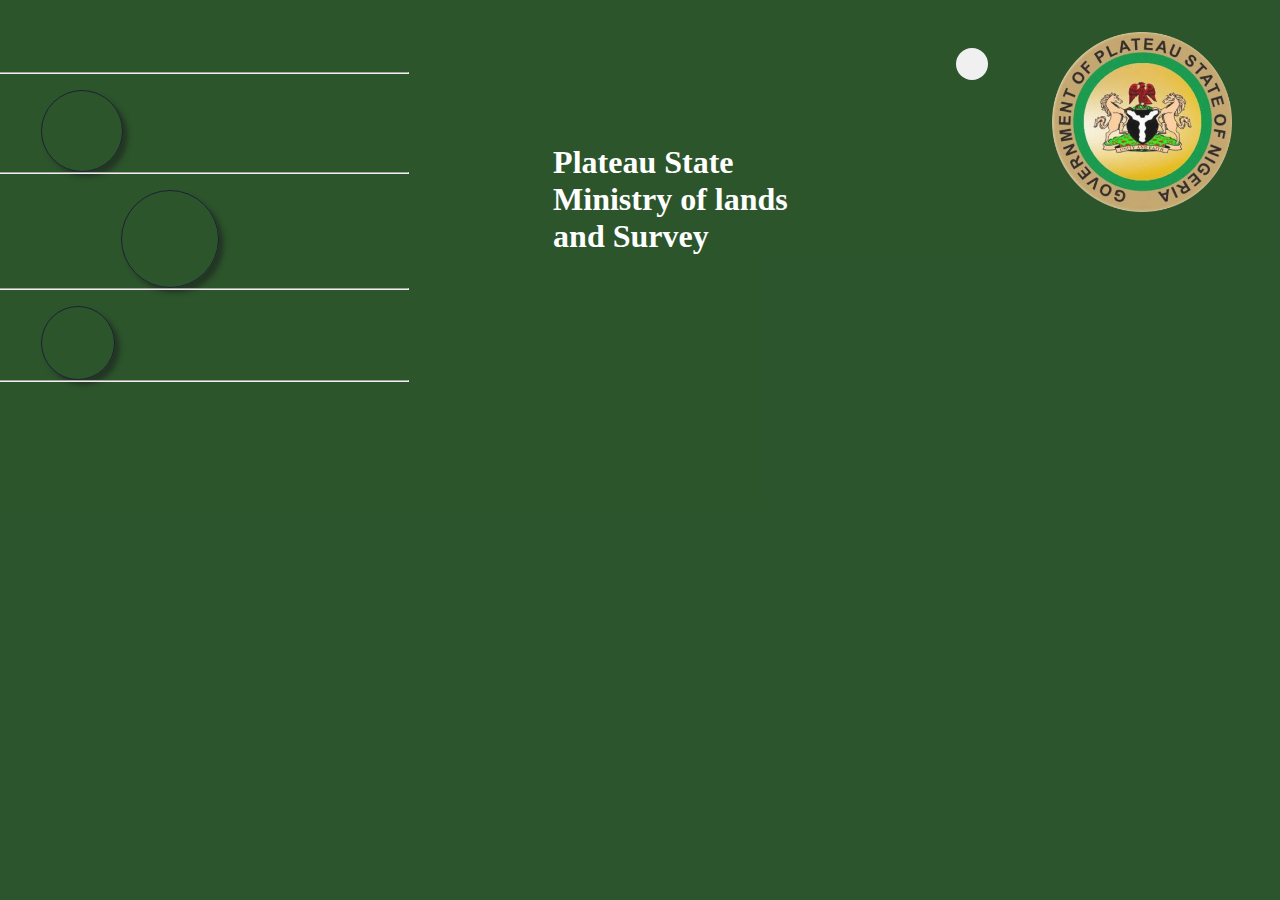
==== index.html @ fcd0b091 "modified after class" ====
<!DOCTYPE html>
<html lang="en">
<head>
    <meta charset="UTF-8">
    <meta name="viewport" content="width=device-width, initial-scale=1.0">
    <title>NavBar</title>
    <link rel="stylesheet" href="./style.css">
    <link rel="stylesheet" href="https://cdnjs.cloudflare.com/ajax/libs/font-awesome/6.5.1/css/all.min.css" integrity="sha512-DTOQO9RWCH3ppGqcWaEA1BIZOC6xxalwEsw9c2QQeAIftl+Vegovlnee1c9QX4TctnWMn13TZye+giMm8e2LwA==" crossorigin="anonymous" referrerpolicy="no-referrer" />
    
</head>
<!-- <body> -->
    <div class="navbar_container">
        
        <div class="cntrl">
            <hr>
            <div class="home" id="hm"> <i class="fa-solid fa-house"></i><h1></h1> </div>
            <hr>

            <div class="about" id="abt"> <i class="fa-solid fa-address-card"></i></div>
            <hr>
    
            <div class="contact" id="cnt"> <i class="fa-solid fa-address-book"></i></div>
            <hr>
        </div>
        
        <div class="headtxt">
            <h1 class="ministry"> Plateau State <br> Ministry of lands and Survey </h1>
        </div>
       
        <div class="dropdown">
            <button class="dropbtn"><i class="fa-solid fa-bars"></i></button>
            <div class="dropdown-content">
              <a href="#">Lands</a>
              <a href="#">Town Planning</a>
              <a href="#">Survey</a>
            </div>
        </div>

        <img class="Statelogo" src="./image/PLS.png" alt="State">

    </div>
   

</body>
</html>
---- style.css ----
*{
  padding: 0;
  margin: 0;
  /* font-family: 'Exo 2', sans-serif; */
  /* font-family: 'Nunito', sans-serif; */
  font-family: 'Shadows Into Light', cursive;
}

/* colors */
:root{
  --navyBlue:rgba(4, 4, 32, 0.943);
  --blue:rgba(74, 74, 255, 0.829);
  --white: white;
  --box-shadow: 5px 5px 5px 0px rgba(0,0,0,0.5);
}

/* navigation bar container it is every thing on the landing page */
.navbar_container{
  box-sizing: border-box;
  display: flex;
  justify-content: center;
  background-color:rgb(22, 67, 22);
  background-size: 100vh;
  height: 100vh;
  opacity: 90%;
}

.cntrl{
  margin: 4.5rem 0 0 -7px;
  width: 50%;
}

.home{
  padding: 2rem 2rem 2rem 2rem;
  border: 1px solid var(--navyBlue) ;
  align-items: center;
  width:1rem;
  height:1rem;
  margin: 1rem 0 0 3rem;
  border-radius: 50%;
  box-shadow: var(--box-shadow);
}

.home i{
  margin: 0 0 0 -4.5px;
  color: var(--white);
}

.about{
  padding: 2rem 2rem 2rem 2rem;
  border: 1px solid var(--navyBlue) ;
  align-items: center;
  width:2rem;
  height:2rem;
  margin: 1rem 0 0 8rem;
  border-radius: 50%;
  box-shadow: var(--box-shadow);
}

.about i{
  margin: 0 0 0 4.5px;
  color: var(--white);
}

.contact{
  padding: 2rem 2rem 2rem 2rem;
  border: 1px solid var(--navyBlue) ;
  align-items: center;
  width:0.5rem;
  height:0.5rem;
  margin: 1rem 0 0 3rem;
  border-radius: 50%;
  box-shadow: var(--box-shadow);
}

.contact i{
  margin: 0 0 3rem -4.5px;
  color: var(--white);
}
.contact:hover{
  background-color: rgb(63, 255, 111);
  transform: translateY(2px);
}

.headtxt{
  margin: 9rem;
  color: white;

}
.Statelogo{
  width: 20%;
  height: 20%;
  margin: 2rem 3rem -4rem 0;
}
 img{
  size: 50%;
 }

/* Dropdown Button */
.dropbtn {

    /* background-color: #4CAF50; */
  /* color: white; */
  float: right;
  padding: 16px;
  margin: 3rem 4rem 0 0;
  font-size: 16px;
  border: none;
  cursor: pointer;
  border-radius: 20px;

}

/* Dropdown button on hover & focus */
.dropbtn:hover, .dropbtn:focus {
  background-color: #3e8e41;
}

/* The container <div> - needed to position the dropdown content */
.dropdown {
  position: relative;
  display: inline-block;
}

/* Dropdown Content (Hidden by Default) */
.dropdown-content {
  display: none;
  position: absolute;
  background-color: #f9f9f9;
  min-width: 160px;
  box-shadow: 0px 8px 16px 0px rgba(0,0,0,0.2);
  z-index: 1;
}

/* Links inside the dropdown */
.dropdown-content a {
  color: black;
  padding: 12px 16px;
  text-decoration: none;
  display: block;
}

/* Change color of dropdown links on hover */
.dropdown-content a:hover {
  background-color: #f1f1f1;
}

/* Show the dropdown menu on hover */
.dropdown:hover .dropdown-content {
  display: block;
}

/* Change the background color of the dropdown button when the dropdown content is shown */
.dropdown:hover .dropbtn {
  background-color: #3e8e41;
}
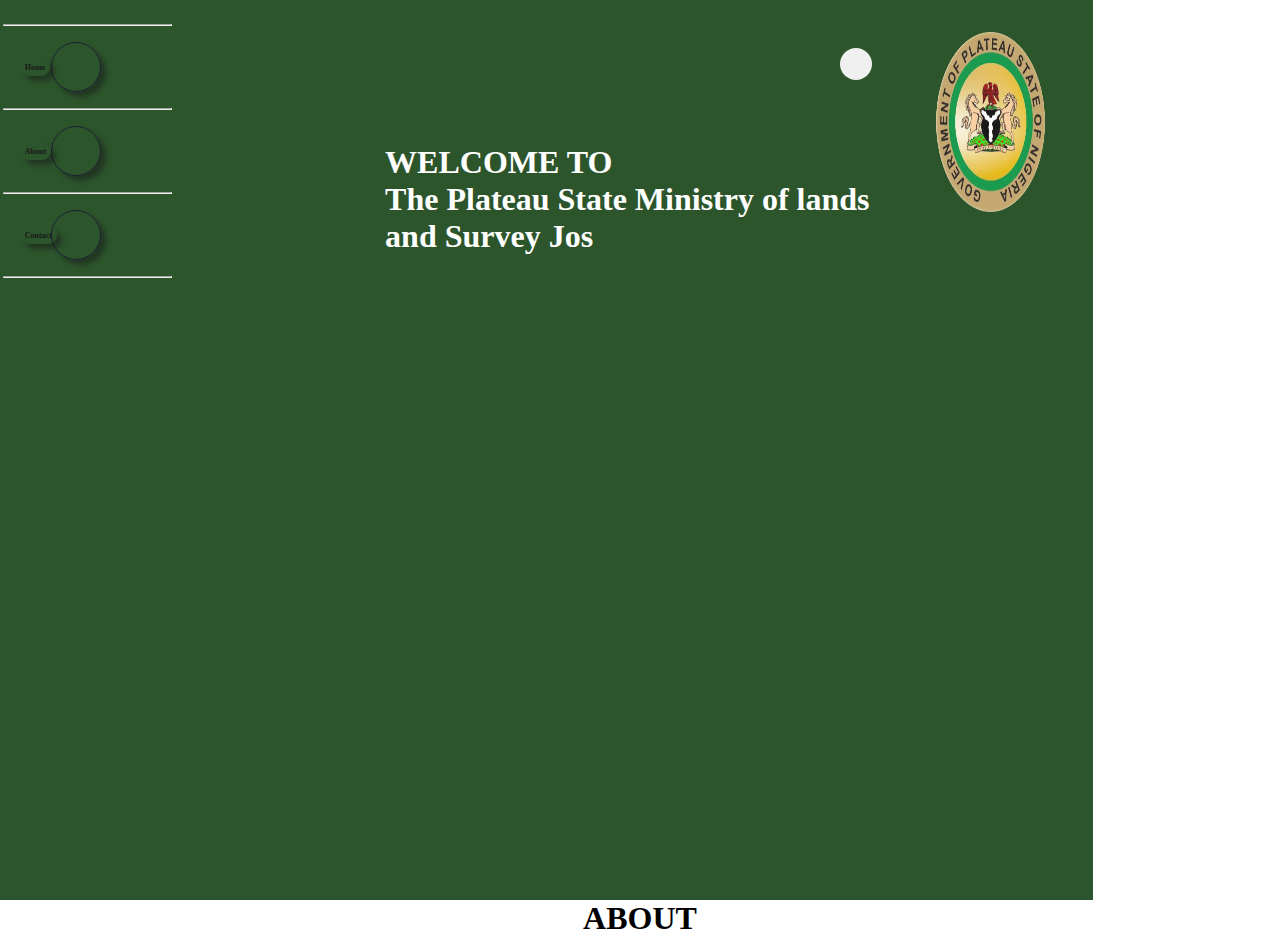
==== commit 38812e0e: "modified during class" ====
--- a/index.html
+++ b/index.html
@@ -8,38 +8,57 @@
     <link rel="stylesheet" href="https://cdnjs.cloudflare.com/ajax/libs/font-awesome/6.5.1/css/all.min.css" integrity="sha512-DTOQO9RWCH3ppGqcWaEA1BIZOC6xxalwEsw9c2QQeAIftl+Vegovlnee1c9QX4TctnWMn13TZye+giMm8e2LwA==" crossorigin="anonymous" referrerpolicy="no-referrer" />
     
 </head>
-<!-- <body> -->
+<body>
     <div class="navbar_container">
         
         <div class="cntrl">
-            <hr>
-            <div class="home" id="hm"> <i class="fa-solid fa-house"></i><h1></h1> </div>
-            <hr>
+            <hr>  <!-- horizontal line -->
+            <a href="#" class="home">
+                <i class="fa-solid fa-house"></i><br>
+                <h1 class="hnav"> Home </h1>
+            </a>
+            <hr> <!-- horizontal line -->
+            
 
-            <div class="about" id="abt"> <i class="fa-solid fa-address-card"></i></div>
-            <hr>
+            <a href="#" class="about">
+                <i class="fa-solid fa-address-card"></i>
+                <h1 class="hnav">About</h1>
+            </a>
+            <hr>  <!-- horizontal line -->
     
-            <div class="contact" id="cnt"> <i class="fa-solid fa-address-book"></i></div>
-            <hr>
+            <a href="#" class="contact" >
+                <i class="fa-solid fa-address-book"></i>
+                <h1 class="hnav">Contact</h1>
+            </a>
+            <hr>  <!-- horizontal line -->
+        
         </div>
         
         <div class="headtxt">
-            <h1 class="ministry"> Plateau State <br> Ministry of lands and Survey </h1>
+            <h1 class="ministry">WELCOME TO <br> The Plateau State Ministry of lands and Survey Jos </h1>
         </div>
        
         <div class="dropdown">
             <button class="dropbtn"><i class="fa-solid fa-bars"></i></button>
             <div class="dropdown-content">
+              <a href="#">Administrative</a>
               <a href="#">Lands</a>
+              <a href="#">Site and services</a>
               <a href="#">Town Planning</a>
               <a href="#">Survey</a>
+              <a href="#">Records</a>
             </div>
         </div>
 
         <img class="Statelogo" src="./image/PLS.png" alt="State">
 
     </div>
+    <div class="aboutUs">
+        <h1 class="abt_tittle" id="abt">ABOUT</h1>
+    </div>
+    <div class="about_body">
+        
+    </div>
    
-
 </body>
 </html>--- a/style.css
+++ b/style.css
@@ -6,109 +6,119 @@
   font-family: 'Shadows Into Light', cursive;
 }
 
+a{
+  text-decoration: none;
+  color: inherit;
+  font-family: inherit;
+}
+a :hover{
+  color: var(--white);
+  font-size: 1rem;
+}
+.cntrl a i{
+  color:var(--goldenrod);
+}
+
+.cntrl hr{
+  width: 50%;
+}
+
 /* colors */
 :root{
   --navyBlue:rgba(4, 4, 32, 0.943);
   --blue:rgba(74, 74, 255, 0.829);
   --white: white;
   --box-shadow: 5px 5px 5px 0px rgba(0,0,0,0.5);
+  --green:rgb(22, 67, 22);
+  --goldenrod: goldenrod;
 }
 
 /* navigation bar container it is every thing on the landing page */
 .navbar_container{
   box-sizing: border-box;
-  display: flex;
+  display: inline-flex;
   justify-content: center;
-  background-color:rgb(22, 67, 22);
+  background-color:var(--green);
   background-size: 100vh;
   height: 100vh;
   opacity: 90%;
 }
 
 .cntrl{
-  margin: 4.5rem 0 0 -7px;
-  width: 50%;
+  margin: 1.5rem 0 0 3px;
+  width: 40%;
 }
 
+
 .home{
-  padding: 2rem 2rem 2rem 2rem;
+  display: flex;
+  padding: 1rem 1rem;
   border: 1px solid var(--navyBlue) ;
   align-items: center;
   width:1rem;
   height:1rem;
-  margin: 1rem 0 0 3rem;
+  margin: 1rem 0 1rem 3rem;
   border-radius: 50%;
   box-shadow: var(--box-shadow);
 }
 
-.home i{
-  margin: 0 0 0 -4.5px;
-  color: var(--white);
-}
 
 .about{
-  padding: 2rem 2rem 2rem 2rem;
+  display: flex;
+  padding: 1rem 1rem;
   border: 1px solid var(--navyBlue) ;
   align-items: center;
-  width:2rem;
-  height:2rem;
-  margin: 1rem 0 0 8rem;
+  width:1rem;
+  height:1rem;
+  margin: 1rem 0 1rem 3rem;
+  border-radius: 50%;
+  box-shadow: var(--box-shadow);
+}
+ 
+
+.contact{
+  display: flex;
+  padding: 1rem 1rem;
+  border: 1px solid var(--navyBlue) ;
+  align-items: center;
+  width:1rem;
+  height:1rem;
+  margin: 1rem 0 1rem 3rem;
   border-radius: 50%;
   box-shadow: var(--box-shadow);
 }
 
-.about i{
-  margin: 0 0 0 4.5px;
-  color: var(--white);
+.hnav{
+  box-shadow: var(--box-shadow);
+  border-radius: 20px;
+  padding: 0.3rem;
+  margin: 0 0 0 -3rem;
+  font-size: 50%;
 }
 
-.contact{
-  padding: 2rem 2rem 2rem 2rem;
-  border: 1px solid var(--navyBlue) ;
-  align-items: center;
-  width:0.5rem;
-  height:0.5rem;
-  margin: 1rem 0 0 3rem;
-  border-radius: 50%;
-  box-shadow: var(--box-shadow);
-}
-
-.contact i{
-  margin: 0 0 3rem -4.5px;
-  color: var(--white);
-}
-.contact:hover{
-  background-color: rgb(63, 255, 111);
-  transform: translateY(2px);
-}
 
 .headtxt{
-  margin: 9rem;
+  margin: 9rem 0 0 3rem;
   color: white;
+  flex-grow:3rem;
 
 }
 .Statelogo{
-  width: 20%;
+  width: 10%;
   height: 20%;
   margin: 2rem 3rem -4rem 0;
+  position: relative;
 }
- img{
-  size: 50%;
- }
 
 /* Dropdown Button */
 .dropbtn {
-
-    /* background-color: #4CAF50; */
-  /* color: white; */
   float: right;
   padding: 16px;
-  margin: 3rem 4rem 0 0;
+  margin: 3rem 4rem 0 -5rem;
   font-size: 16px;
   border: none;
   cursor: pointer;
   border-radius: 20px;
-
 }
 
 /* Dropdown button on hover & focus */
@@ -153,4 +163,25 @@
 /* Change the background color of the dropdown button when the dropdown content is shown */
 .dropdown:hover .dropbtn {
   background-color: #3e8e41;
-}+}
+
+
+/* collaboration */
+
+.aboutUs{
+  display: flex;
+  /* flex-direction: row; */
+  box-sizing: border-box;
+  justify-content: center;
+}
+.abt_tittle{
+/* align-self: center; */
+  justify-self: center;
+
+}
+/* about body styling */
+.about_body{
+  display: flex;
+  height: fit-content;
+  align-items: stretch;
+}
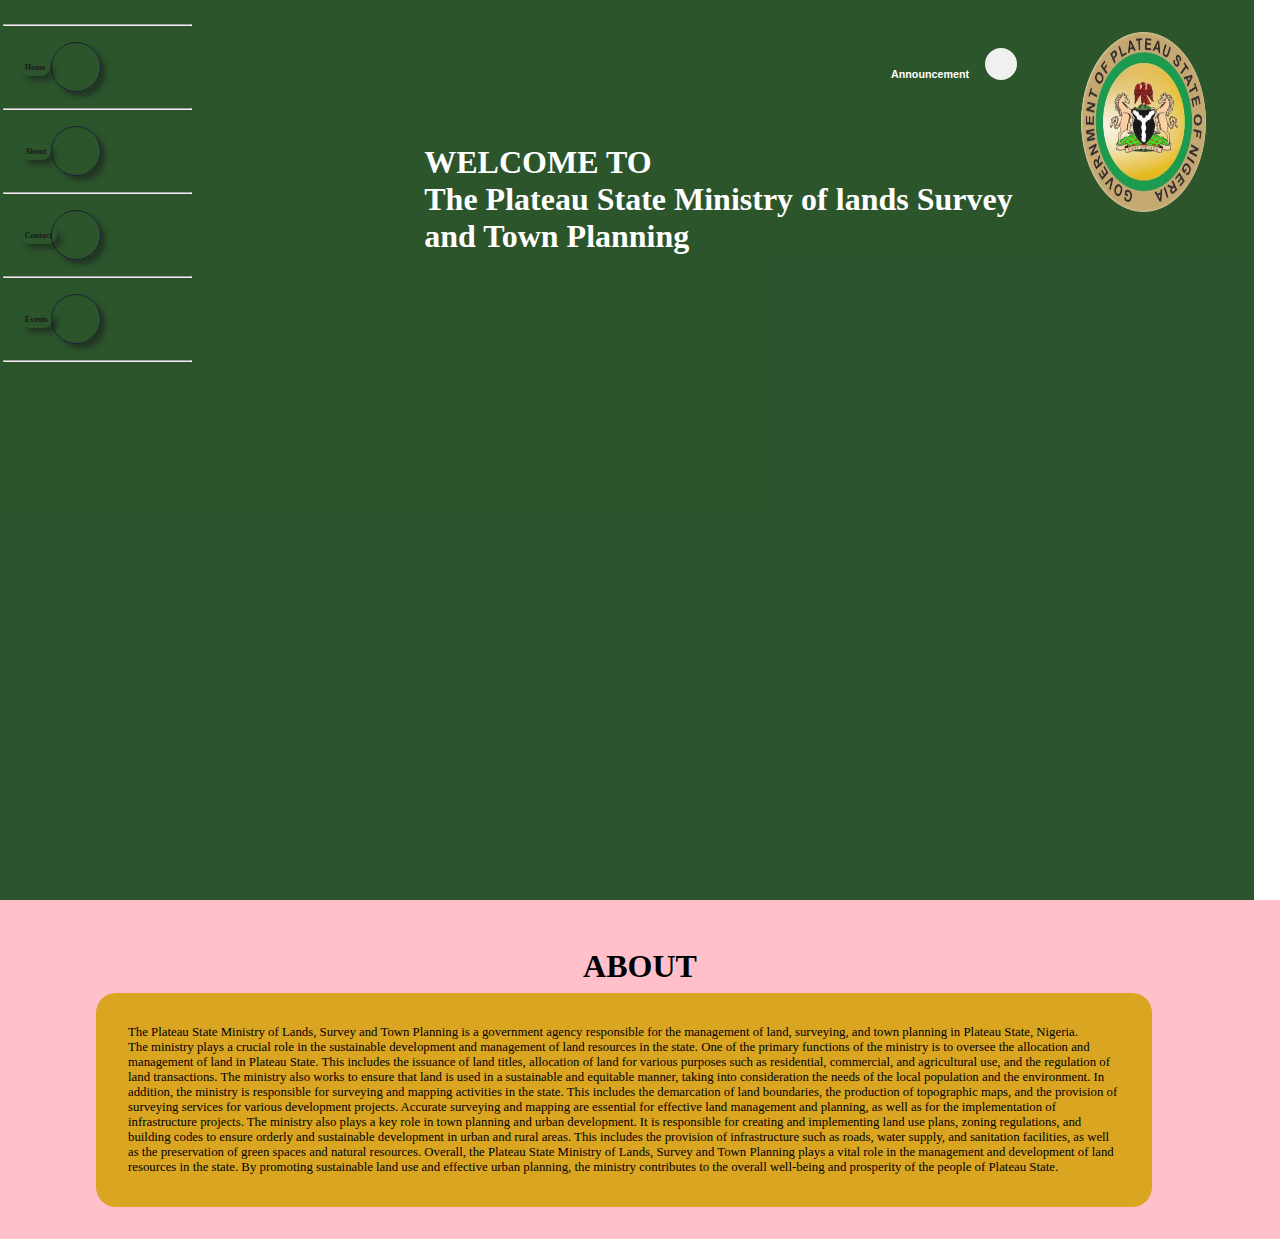
==== commit 8c4d7b87: "adding javaScript and some other styles" ====
--- a/index.html
+++ b/index.html
@@ -20,22 +20,36 @@
             <hr> <!-- horizontal line -->
             
 
-            <a href="#" class="about">
+            <a href="#abt" class="about">
                 <i class="fa-solid fa-address-card"></i>
                 <h1 class="hnav">About</h1>
             </a>
             <hr>  <!-- horizontal line -->
     
-            <a href="#" class="contact" >
+            <div class="contact" >
                 <i class="fa-solid fa-address-book"></i>
                 <h1 class="hnav">Contact</h1>
+                <div class="dropdown-content">
+                    <a href="tel:"> <i class="fa-solid fa-phone"></i> Phone</a>
+                    <a href="https://web.facebook.com/PlminOfLands"> <i class="fa-brands fa-facebook"></i> facebook</a>
+                    <a href="#"> <i class="fa-brands fa-instagram"></i>Instagram</a>
+                    <a href="#"> <i class="fa-brands fa-linkedin"> </i>LinkedIn</a>
+                    <a href="#"> <i class="fa-solid fa-envelope"></i> Email</a>
+                    <a href="#"> <i class="fa-brands fa-whatsapp"></i>Whatsapp</a>
+                </div>  
+            </div>
+            <hr>  <!-- horizontal line -->
+
+            <a href="#abt" class="event">
+                <i class="fa-regular fa-calendar"></i>
+                <h1 class="hnav">Events</h1>
             </a>
-            <hr>  <!-- horizontal line -->
-        
+            <hr> <!-- horizontal line -->
         </div>
         
         <div class="headtxt">
-            <h1 class="ministry">WELCOME TO <br> The Plateau State Ministry of lands and Survey Jos </h1>
+            <h6 class="announcement"> <span> <i class="fa-solid fa-bullhorn"></i></span></i><br> Announcement</h6>
+            <h1 class="ministry">WELCOME TO <br> The Plateau State Ministry of lands Survey and Town Planning </h1>
         </div>
        
         <div class="dropdown">
@@ -55,10 +69,21 @@
     </div>
     <div class="aboutUs">
         <h1 class="abt_tittle" id="abt">ABOUT</h1>
+        <div class="about_body">
+            <div class="abttxt">
+             <p> The Plateau State Ministry of Lands, Survey and Town Planning is a government agency responsible for the management of land, surveying, and town planning in Plateau State, Nigeria. 
+                 <br>The ministry plays a crucial role in the sustainable development and management of land resources in the state.
+     
+                 One of the primary functions of the ministry is to oversee the allocation and management of land in Plateau State. This includes the issuance of land titles, allocation of land for various purposes such as residential, commercial, and agricultural use, and the regulation of land transactions. The ministry also works to ensure that land is used in a sustainable and equitable manner, taking into consideration the needs of the local population and the environment.
+                 
+                 In addition, the ministry is responsible for surveying and mapping activities in the state. This includes the demarcation of land boundaries, the production of topographic maps, and the provision of surveying services for various development projects. Accurate surveying and mapping are essential for effective land management and planning, as well as for the implementation of infrastructure projects.
+                 
+                 The ministry also plays a key role in town planning and urban development. It is responsible for creating and implementing land use plans, zoning regulations, and building codes to ensure orderly and sustainable development in urban and rural areas. This includes the provision of infrastructure such as roads, water supply, and sanitation facilities, as well as the preservation of green spaces and natural resources.
+                 
+                 Overall, the Plateau State Ministry of Lands, Survey and Town Planning plays a vital role in the management and development of land resources in the state. By promoting sustainable land use and effective urban planning, the ministry contributes to the overall well-being and prosperity of the people of Plateau State.</p>
+            </div> 
+        </div>
     </div>
-    <div class="about_body">
-        
-    </div>
-   
+   <script src="index.js"></script> 
 </body>
 </html>--- a/style.css
+++ b/style.css
@@ -31,6 +31,7 @@
   --box-shadow: 5px 5px 5px 0px rgba(0,0,0,0.5);
   --green:rgb(22, 67, 22);
   --goldenrod: goldenrod;
+  --red:red;
 }
 
 /* navigation bar container it is every thing on the landing page */
@@ -43,12 +44,13 @@
   height: 100vh;
   opacity: 90%;
 }
-
+/* side controlls */
 .cntrl{
   margin: 1.5rem 0 0 3px;
   width: 40%;
 }
 
+/* Home button  */
 
 .home{
   display: flex;
@@ -62,7 +64,7 @@
   box-shadow: var(--box-shadow);
 }
 
-
+/* about button */
 .about{
   display: flex;
   padding: 1rem 1rem;
@@ -75,8 +77,22 @@
   box-shadow: var(--box-shadow);
 }
  
-
+/* Contact button */
 .contact{
+  display: flex;
+  padding: 1rem 1rem;
+  border: 1px solid var(--navyBlue) ;
+  align-items: center;
+  width:1rem;
+  height:1rem;
+  margin: 1rem 0 1rem 3rem;
+  border-radius: 50%;
+  box-shadow: var(--box-shadow);
+}
+
+/* Event button */
+
+.event{
   display: flex;
   padding: 1rem 1rem;
   border: 1px solid var(--navyBlue) ;
@@ -101,7 +117,23 @@
   margin: 9rem 0 0 3rem;
   color: white;
   flex-grow:3rem;
-
+}
+
+.headtxt .announcement{
+  float: right;
+  margin: -5.5rem 6rem 0 0;
+  font-family: sans-serif;
+}
+
+.headtxt .announcement:hover{
+  box-shadow: var(--box-shadow);
+  border-radius: 20px;
+  padding: 1rem 1rem  1rem 1rem ;
+}
+
+.headtxt .announcement span{
+  margin: 0 0 0 2rem;
+  color: var(--red);
 }
 .Statelogo{
   width: 10%;
@@ -170,18 +202,59 @@
 
 .aboutUs{
   display: flex;
-  /* flex-direction: row; */
+  flex-direction: column;
   box-sizing: border-box;
   justify-content: center;
+  background-color: pink;
+}
+#abt{
+  margin: 3rem 0 0 0;
 }
 .abt_tittle{
-/* align-self: center; */
   justify-self: center;
-
+  align-self: center;
+  /* padding: 1rem 1rem 1rem 1rem; */
+  /* margin: 0 0 2rem; */
 }
 /* about body styling */
 .about_body{
   display: flex;
+  box-sizing: border-box;
   height: fit-content;
-  align-items: stretch;
-}
+  align-items: center;
+  /* text-align: center; */
+  /* justify-content: center; */
+  width: 90%;
+}
+
+.abttxt{
+  margin: 0.5rem 0 2rem 6rem;
+  font-size: 80%;
+  background-color: var(--goldenrod);
+  padding: 2rem 2rem 2rem 2rem;
+  border-radius: 20px;
+}
+
+/* contact Styling */
+.contact i{
+  color: var(--goldenrod);
+}
+/* Show the contact dropdown  on hover */
+.contact:hover .dropdown-content {
+  display: block;
+}
+/* contact content dropdown styling */
+.contact .dropdown-content {
+  display: none;
+  position: absolute;
+  background-color:var(--goldenrod);
+  box-shadow: 0px 8px 16px 0px rgba(0,0,0,0.2);
+  z-index: 1;
+}
+/* Change color of dropdown links on hover */
+.contact .dropdown-content a:hover {
+  background-color: #f1f1f1;
+  width: 50%;
+  border-top-right-radius:20px;
+  display: flex;
+}
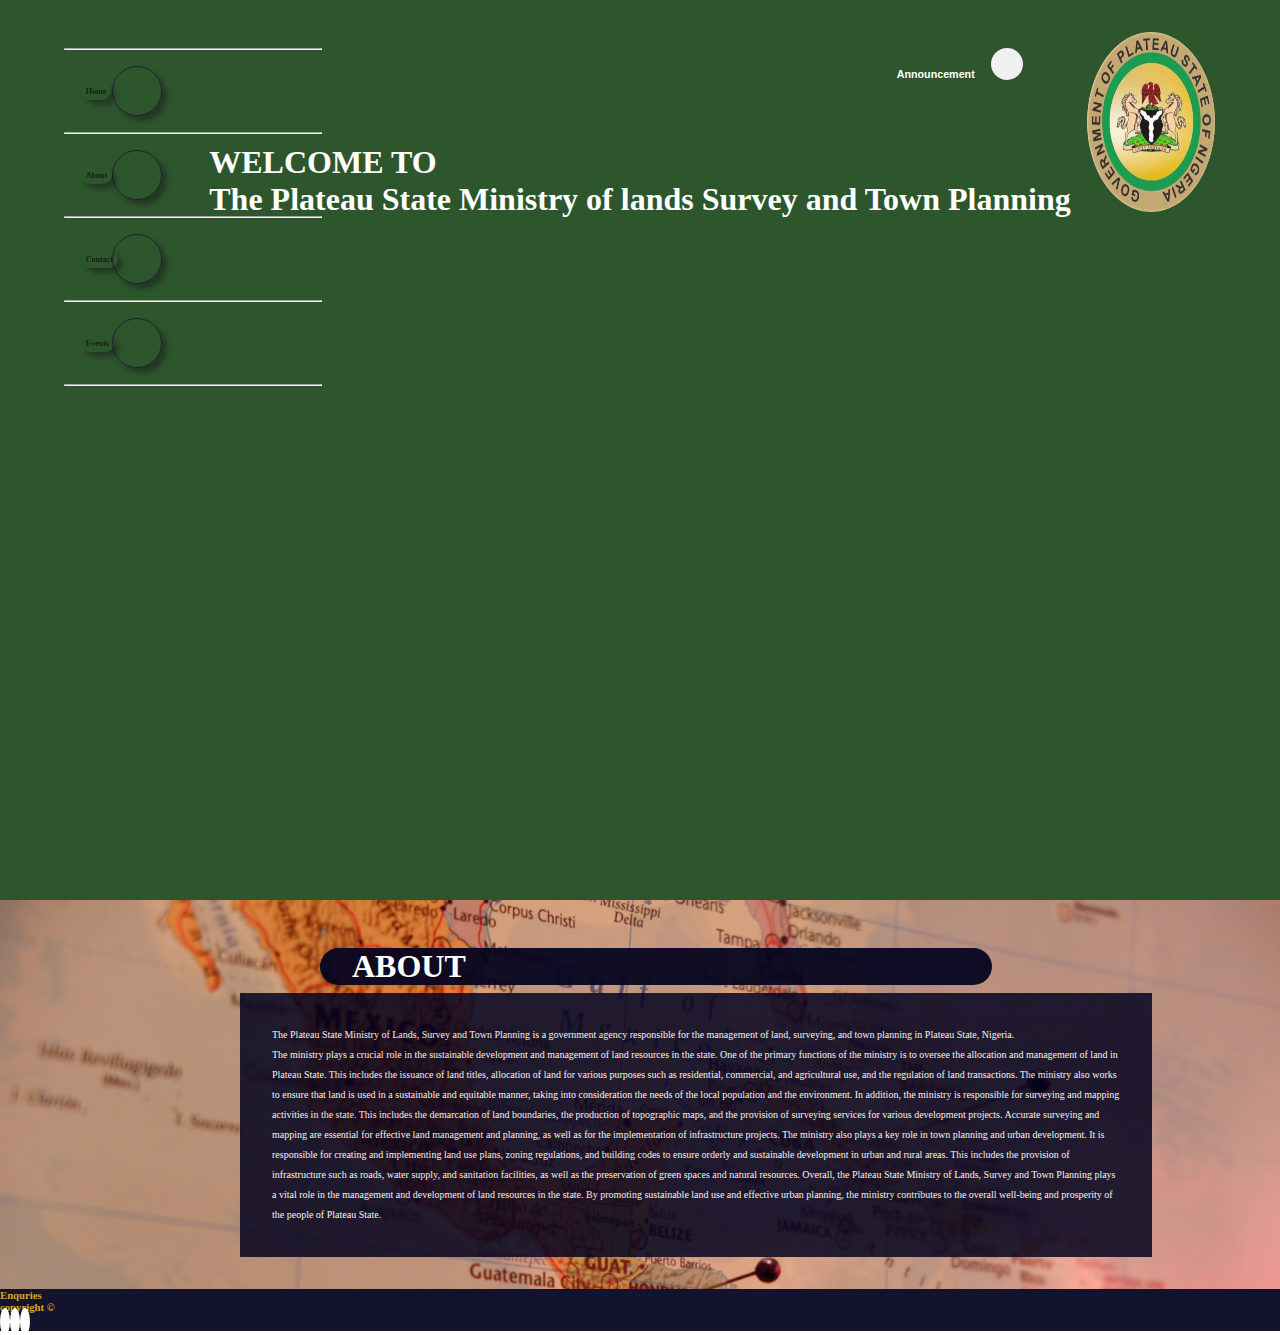
==== commit 37263ac0: "start working on land registration form" ====
--- a/index.html
+++ b/index.html
@@ -40,7 +40,7 @@
             </div>
             <hr>  <!-- horizontal line -->
 
-            <a href="#abt" class="event">
+            <a href="#" class="event">
                 <i class="fa-regular fa-calendar"></i>
                 <h1 class="hnav">Events</h1>
             </a>
@@ -61,6 +61,7 @@
               <a href="#">Town Planning</a>
               <a href="#">Survey</a>
               <a href="#">Records</a>
+              <a href="./landreg.html">Land Registration</a>
             </div>
         </div>
 
@@ -84,6 +85,18 @@
             </div> 
         </div>
     </div>
+
+    <div class="foot">
+        <div class="h">
+            <h6><a href="tel:"> Enquries</a> </h6>
+            <h6>copyright &copy;</h6>
+        </div>
+        <div class="socials">
+            <a href="#"><i class="fa-brands fa-x-twitter"></i></a>
+            <a href="#"><i class="fa-brands fa-linkedin-in"></i></a>
+            <a href="#"><i class="fa-brands fa-facebook-f"></i></a>
+        </div>
+    </div>
    <script src="index.js"></script> 
 </body>
 </html>--- a/style.css
+++ b/style.css
@@ -46,8 +46,9 @@
 }
 /* side controlls */
 .cntrl{
-  margin: 1.5rem 0 0 3px;
+  margin: 3rem 0 0 -40rem;
   width: 40%;
+  position: fixed;
 }
 
 /* Home button  */
@@ -114,7 +115,7 @@
 
 
 .headtxt{
-  margin: 9rem 0 0 3rem;
+  margin: 9rem 0 0 12rem;
   color: white;
   flex-grow:3rem;
 }
@@ -198,24 +199,37 @@
 }
 
 
-/* collaboration */
+/* about page settings */
 
 .aboutUs{
-  display: flex;
+  display: flex;  
   flex-direction: column;
   box-sizing: border-box;
   justify-content: center;
-  background-color: pink;
+  background-image: url(./image/atlas.jpg);
+  width: fit-content;
+  height: fit-content;
+  background-repeat: no-repeat;
+  background-size: cover;
+  float: right;
+  border-image-width: auto;
 }
 #abt{
-  margin: 3rem 0 0 0;
+  margin: 3rem 0 0 2rem;
+  padding: 0 0 0 2rem;
 }
 .abt_tittle{
-  justify-self: center;
+  justify-self: left;
   align-self: center;
-  /* padding: 1rem 1rem 1rem 1rem; */
-  /* margin: 0 0 2rem; */
-}
+  align-content: center;
+  background-color: var(--navyBlue);
+  color: var(--white);
+  opacity: 100%;
+  width: 50%;
+  border-radius: 20px;
+  margin: 0 0 0 3rem;
+}
+
 /* about body styling */
 .about_body{
   display: flex;
@@ -228,11 +242,17 @@
 }
 
 .abttxt{
-  margin: 0.5rem 0 2rem 6rem;
-  font-size: 80%;
-  background-color: var(--goldenrod);
+  margin: 0.5rem 0 2rem 15rem;
+  font-size: 50%;
+  background-color: var(--navyBlue);
   padding: 2rem 2rem 2rem 2rem;
-  border-radius: 20px;
+  opacity: 90%;
+}
+
+.abttxt p{
+  line-height:20px;
+  font-size: 10px;
+  color: var(--white);
 }
 
 /* contact Styling */
@@ -258,3 +278,19 @@
   border-top-right-radius:20px;
   display: flex;
 }
+
+/* footer styles */
+.foot{
+  color: var(--goldenrod);
+  background-color: var(--navyBlue);
+}
+
+.socials{
+  padding: 0.5 0.5 0.5 0.5;
+}
+ .socials a i {
+  padding: 5px 5px;
+  margin: 0 0 0 0;
+  background-color: var(--white);
+  border-radius: 50%;
+ }
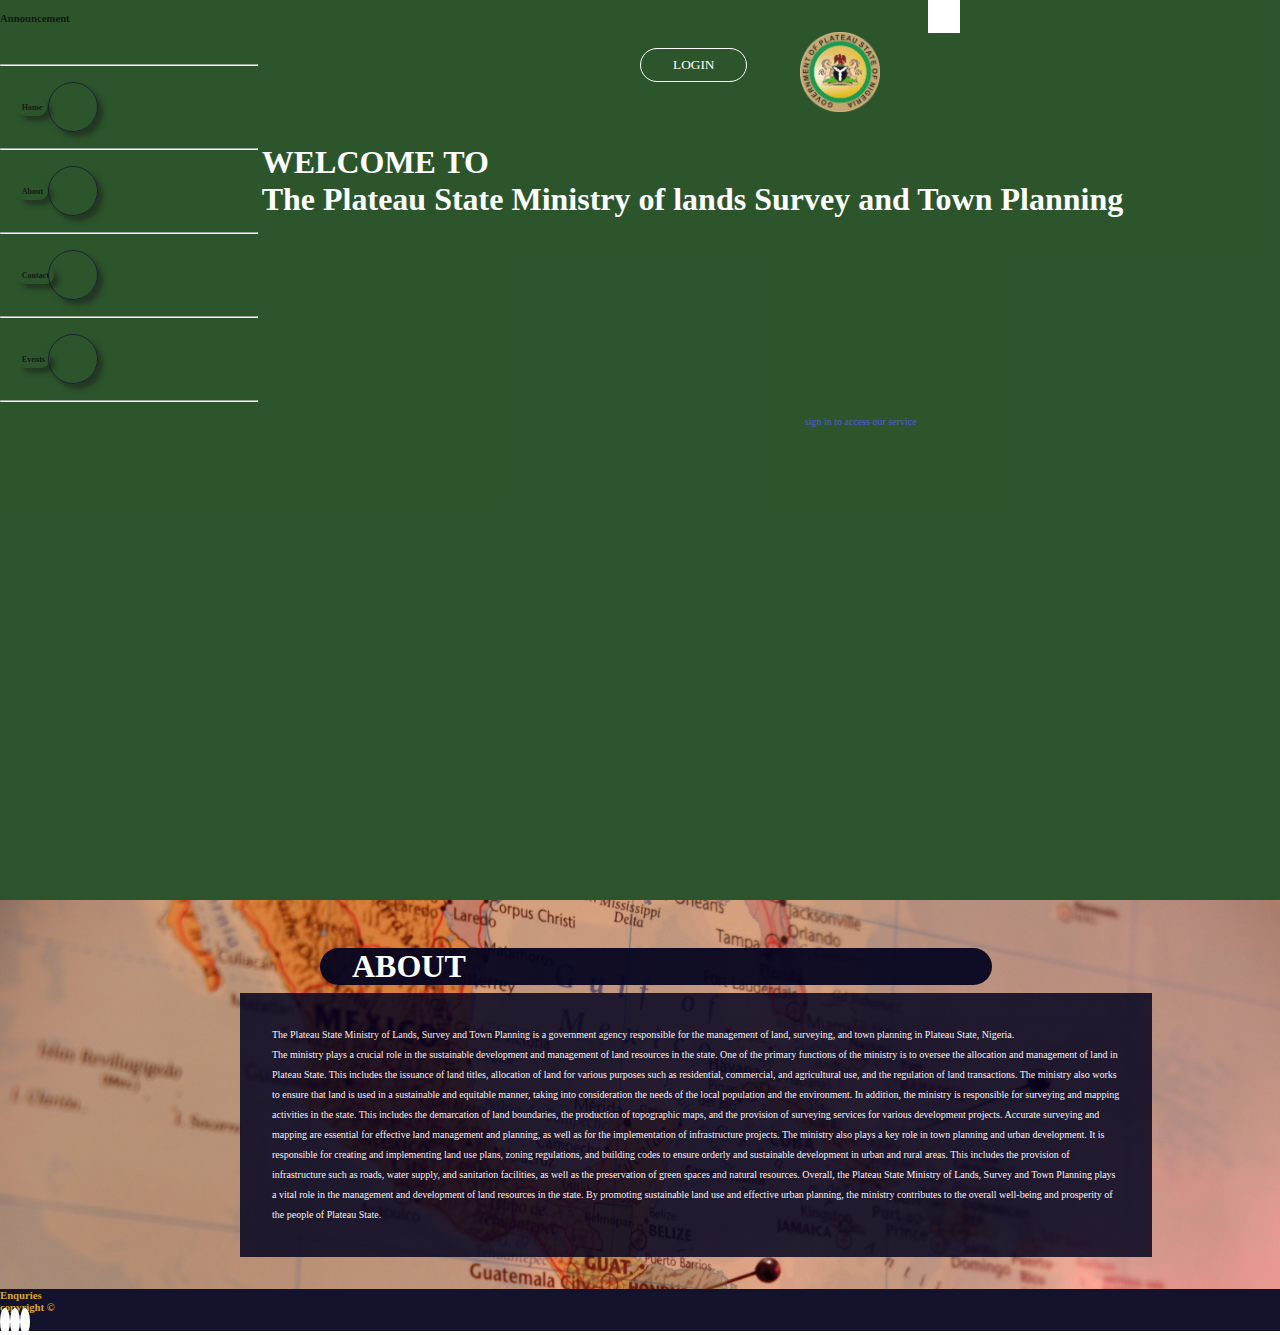
==== commit 63d67ca0: "sign up, login and absolute positiong of nav bar items" ====
--- a/index.html
+++ b/index.html
@@ -1,88 +1,112 @@
 <!DOCTYPE html>
 <html lang="en">
+
 <head>
     <meta charset="UTF-8">
     <meta name="viewport" content="width=device-width, initial-scale=1.0">
     <title>NavBar</title>
     <link rel="stylesheet" href="./style.css">
-    <link rel="stylesheet" href="https://cdnjs.cloudflare.com/ajax/libs/font-awesome/6.5.1/css/all.min.css" integrity="sha512-DTOQO9RWCH3ppGqcWaEA1BIZOC6xxalwEsw9c2QQeAIftl+Vegovlnee1c9QX4TctnWMn13TZye+giMm8e2LwA==" crossorigin="anonymous" referrerpolicy="no-referrer" />
-    
+    <link rel="stylesheet" href="https://cdnjs.cloudflare.com/ajax/libs/font-awesome/6.5.1/css/all.min.css" integrity="sha512-DTOQO9RWCH3ppGqcWaEA1BIZOC6xxalwEsw9c2QQeAIftl+Vegovlnee1c9QX4TctnWMn13TZye+giMm8e2LwA==" crossorigin="anonymous" referrerpolicy="no-referrer"
+    />
+
 </head>
+
 <body>
-    <div class="navbar_container">
-        
+    <div class="navbar_container" id="navigationpage">
+
         <div class="cntrl">
-            <hr>  <!-- horizontal line -->
+            <hr>
+            <!-- horizontal line -->
             <a href="#" class="home">
                 <i class="fa-solid fa-house"></i><br>
                 <h1 class="hnav"> Home </h1>
             </a>
-            <hr> <!-- horizontal line -->
-            
+            <hr>
+            <!-- horizontal line -->
 
-            <a href="#abt" class="about">
+
+            <a href="#abt" class="about" id="about">
                 <i class="fa-solid fa-address-card"></i>
                 <h1 class="hnav">About</h1>
             </a>
-            <hr>  <!-- horizontal line -->
-    
-            <div class="contact" >
-                <i class="fa-solid fa-address-book"></i>
+            <hr>
+            <!-- horizontal line -->
+
+            <div class="contact">
+                <i class="fa-solid fa-address-book" id="dropBtn"></i>
                 <h1 class="hnav">Contact</h1>
-                <div class="dropdown-content">
+                <div class="contactDropdown">
                     <a href="tel:"> <i class="fa-solid fa-phone"></i> Phone</a>
                     <a href="https://web.facebook.com/PlminOfLands"> <i class="fa-brands fa-facebook"></i> facebook</a>
                     <a href="#"> <i class="fa-brands fa-instagram"></i>Instagram</a>
                     <a href="#"> <i class="fa-brands fa-linkedin"> </i>LinkedIn</a>
                     <a href="#"> <i class="fa-solid fa-envelope"></i> Email</a>
                     <a href="#"> <i class="fa-brands fa-whatsapp"></i>Whatsapp</a>
-                </div>  
+                </div>
             </div>
-            <hr>  <!-- horizontal line -->
+            <hr>
+            <!-- horizontal line -->
 
-            <a href="#" class="event">
+            <a href="./events.html" class="event">
                 <i class="fa-regular fa-calendar"></i>
                 <h1 class="hnav">Events</h1>
             </a>
-            <hr> <!-- horizontal line -->
+            <hr>
+            <!-- horizontal line -->
         </div>
-        
+
+
+        <h6 class="announcement"> <span> <i class="fa-solid fa-bullhorn"></i></span></i><br> Announcement</h6>
         <div class="headtxt">
-            <h6 class="announcement"> <span> <i class="fa-solid fa-bullhorn"></i></span></i><br> Announcement</h6>
             <h1 class="ministry">WELCOME TO <br> The Plateau State Ministry of lands Survey and Town Planning </h1>
         </div>
-       
-        <div class="dropdown">
-            <button class="dropbtn"><i class="fa-solid fa-bars"></i></button>
-            <div class="dropdown-content">
-              <a href="#">Administrative</a>
-              <a href="#">Lands</a>
-              <a href="#">Site and services</a>
-              <a href="#">Town Planning</a>
-              <a href="#">Survey</a>
-              <a href="#">Records</a>
-              <a href="./landreg.html">Land Registration</a>
+
+
+        <div class="logoMenu">
+            <div class="stateLogo">
+                <img class="Statelogo" src="./image/PLS.png" alt="State" width="80rem" height="80rem">
             </div>
+
+
+            <div class="menuDropDown">
+                <i class="fa-solid fa-bars" role="button" tabindex="0" id="dropBtn" onclick="dropDown()"></i>
+                <div class="dropdown-content" id="dropCont">
+                    <ul>
+                        <li><a href="#">Admim</a></li>
+                        <li><a href="#">Survey Department</a></li>
+                        <li><a href="#">Record Department</a></li>
+                        <li><a href="#">Townn Planning</a></li>
+                    </ul>
+                </div>
+
+            </div>
+
         </div>
 
-        <img class="Statelogo" src="./image/PLS.png" alt="State">
+        <button class="login">
+            <a href="#">LOGIN</a>
+        </button>
+
+        <a href="#" class="signup">sign in to access our service</a>
+
 
     </div>
+
+
     <div class="aboutUs">
         <h1 class="abt_tittle" id="abt">ABOUT</h1>
         <div class="about_body">
             <div class="abttxt">
-             <p> The Plateau State Ministry of Lands, Survey and Town Planning is a government agency responsible for the management of land, surveying, and town planning in Plateau State, Nigeria. 
-                 <br>The ministry plays a crucial role in the sustainable development and management of land resources in the state.
-     
-                 One of the primary functions of the ministry is to oversee the allocation and management of land in Plateau State. This includes the issuance of land titles, allocation of land for various purposes such as residential, commercial, and agricultural use, and the regulation of land transactions. The ministry also works to ensure that land is used in a sustainable and equitable manner, taking into consideration the needs of the local population and the environment.
-                 
-                 In addition, the ministry is responsible for surveying and mapping activities in the state. This includes the demarcation of land boundaries, the production of topographic maps, and the provision of surveying services for various development projects. Accurate surveying and mapping are essential for effective land management and planning, as well as for the implementation of infrastructure projects.
-                 
-                 The ministry also plays a key role in town planning and urban development. It is responsible for creating and implementing land use plans, zoning regulations, and building codes to ensure orderly and sustainable development in urban and rural areas. This includes the provision of infrastructure such as roads, water supply, and sanitation facilities, as well as the preservation of green spaces and natural resources.
-                 
-                 Overall, the Plateau State Ministry of Lands, Survey and Town Planning plays a vital role in the management and development of land resources in the state. By promoting sustainable land use and effective urban planning, the ministry contributes to the overall well-being and prosperity of the people of Plateau State.</p>
-            </div> 
+                <p> The Plateau State Ministry of Lands, Survey and Town Planning is a government agency responsible for the management of land, surveying, and town planning in Plateau State, Nigeria.
+                    <br>The ministry plays a crucial role in the sustainable development and management of land resources in the state. One of the primary functions of the ministry is to oversee the allocation and management of land in Plateau State.
+                    This includes the issuance of land titles, allocation of land for various purposes such as residential, commercial, and agricultural use, and the regulation of land transactions. The ministry also works to ensure that land is used
+                    in a sustainable and equitable manner, taking into consideration the needs of the local population and the environment. In addition, the ministry is responsible for surveying and mapping activities in the state. This includes the demarcation
+                    of land boundaries, the production of topographic maps, and the provision of surveying services for various development projects. Accurate surveying and mapping are essential for effective land management and planning, as well as for
+                    the implementation of infrastructure projects. The ministry also plays a key role in town planning and urban development. It is responsible for creating and implementing land use plans, zoning regulations, and building codes to ensure
+                    orderly and sustainable development in urban and rural areas. This includes the provision of infrastructure such as roads, water supply, and sanitation facilities, as well as the preservation of green spaces and natural resources.
+                    Overall, the Plateau State Ministry of Lands, Survey and Town Planning plays a vital role in the management and development of land resources in the state. By promoting sustainable land use and effective urban planning, the ministry
+                    contributes to the overall well-being and prosperity of the people of Plateau State.</p>
+            </div>
         </div>
     </div>
 
@@ -97,6 +121,7 @@
             <a href="#"><i class="fa-brands fa-facebook-f"></i></a>
         </div>
     </div>
-   <script src="index.js"></script> 
+    <script src="index.js"></script>
 </body>
+
 </html>--- a/style.css
+++ b/style.css
@@ -1,296 +1,483 @@
-*{
-  padding: 0;
-  margin: 0;
-  /* font-family: 'Exo 2', sans-serif; */
-  /* font-family: 'Nunito', sans-serif; */
-  font-family: 'Shadows Into Light', cursive;
-}
-
-a{
-  text-decoration: none;
-  color: inherit;
-  font-family: inherit;
-}
-a :hover{
-  color: var(--white);
-  font-size: 1rem;
-}
-.cntrl a i{
-  color:var(--goldenrod);
-}
-
-.cntrl hr{
-  width: 50%;
-}
-
-/* colors */
-:root{
-  --navyBlue:rgba(4, 4, 32, 0.943);
-  --blue:rgba(74, 74, 255, 0.829);
-  --white: white;
-  --box-shadow: 5px 5px 5px 0px rgba(0,0,0,0.5);
-  --green:rgb(22, 67, 22);
-  --goldenrod: goldenrod;
-  --red:red;
-}
-
-/* navigation bar container it is every thing on the landing page */
-.navbar_container{
-  box-sizing: border-box;
-  display: inline-flex;
-  justify-content: center;
-  background-color:var(--green);
-  background-size: 100vh;
-  height: 100vh;
-  opacity: 90%;
-}
-/* side controlls */
-.cntrl{
-  margin: 3rem 0 0 -40rem;
-  width: 40%;
-  position: fixed;
-}
-
-/* Home button  */
-
-.home{
-  display: flex;
-  padding: 1rem 1rem;
-  border: 1px solid var(--navyBlue) ;
-  align-items: center;
-  width:1rem;
-  height:1rem;
-  margin: 1rem 0 1rem 3rem;
-  border-radius: 50%;
-  box-shadow: var(--box-shadow);
-}
-
-/* about button */
-.about{
-  display: flex;
-  padding: 1rem 1rem;
-  border: 1px solid var(--navyBlue) ;
-  align-items: center;
-  width:1rem;
-  height:1rem;
-  margin: 1rem 0 1rem 3rem;
-  border-radius: 50%;
-  box-shadow: var(--box-shadow);
-}
- 
-/* Contact button */
-.contact{
-  display: flex;
-  padding: 1rem 1rem;
-  border: 1px solid var(--navyBlue) ;
-  align-items: center;
-  width:1rem;
-  height:1rem;
-  margin: 1rem 0 1rem 3rem;
-  border-radius: 50%;
-  box-shadow: var(--box-shadow);
-}
-
-/* Event button */
-
-.event{
-  display: flex;
-  padding: 1rem 1rem;
-  border: 1px solid var(--navyBlue) ;
-  align-items: center;
-  width:1rem;
-  height:1rem;
-  margin: 1rem 0 1rem 3rem;
-  border-radius: 50%;
-  box-shadow: var(--box-shadow);
-}
-
-.hnav{
-  box-shadow: var(--box-shadow);
-  border-radius: 20px;
-  padding: 0.3rem;
-  margin: 0 0 0 -3rem;
-  font-size: 50%;
-}
-
-
-.headtxt{
-  margin: 9rem 0 0 12rem;
-  color: white;
-  flex-grow:3rem;
-}
-
-.headtxt .announcement{
-  float: right;
-  margin: -5.5rem 6rem 0 0;
-  font-family: sans-serif;
-}
-
-.headtxt .announcement:hover{
-  box-shadow: var(--box-shadow);
-  border-radius: 20px;
-  padding: 1rem 1rem  1rem 1rem ;
-}
-
-.headtxt .announcement span{
-  margin: 0 0 0 2rem;
-  color: var(--red);
-}
-.Statelogo{
-  width: 10%;
-  height: 20%;
-  margin: 2rem 3rem -4rem 0;
-  position: relative;
-}
-
-/* Dropdown Button */
-.dropbtn {
-  float: right;
-  padding: 16px;
-  margin: 3rem 4rem 0 -5rem;
-  font-size: 16px;
-  border: none;
-  cursor: pointer;
-  border-radius: 20px;
-}
-
-/* Dropdown button on hover & focus */
-.dropbtn:hover, .dropbtn:focus {
-  background-color: #3e8e41;
-}
-
-/* The container <div> - needed to position the dropdown content */
-.dropdown {
-  position: relative;
-  display: inline-block;
-}
-
-/* Dropdown Content (Hidden by Default) */
-.dropdown-content {
-  display: none;
-  position: absolute;
-  background-color: #f9f9f9;
-  min-width: 160px;
-  box-shadow: 0px 8px 16px 0px rgba(0,0,0,0.2);
-  z-index: 1;
-}
-
-/* Links inside the dropdown */
-.dropdown-content a {
-  color: black;
-  padding: 12px 16px;
-  text-decoration: none;
-  display: block;
-}
-
-/* Change color of dropdown links on hover */
-.dropdown-content a:hover {
-  background-color: #f1f1f1;
-}
-
-/* Show the dropdown menu on hover */
-.dropdown:hover .dropdown-content {
-  display: block;
-}
-
-/* Change the background color of the dropdown button when the dropdown content is shown */
-.dropdown:hover .dropbtn {
-  background-color: #3e8e41;
-}
-
-
-/* about page settings */
-
-.aboutUs{
-  display: flex;  
-  flex-direction: column;
-  box-sizing: border-box;
-  justify-content: center;
-  background-image: url(./image/atlas.jpg);
-  width: fit-content;
-  height: fit-content;
-  background-repeat: no-repeat;
-  background-size: cover;
-  float: right;
-  border-image-width: auto;
-}
-#abt{
-  margin: 3rem 0 0 2rem;
-  padding: 0 0 0 2rem;
-}
-.abt_tittle{
-  justify-self: left;
-  align-self: center;
-  align-content: center;
-  background-color: var(--navyBlue);
-  color: var(--white);
-  opacity: 100%;
-  width: 50%;
-  border-radius: 20px;
-  margin: 0 0 0 3rem;
-}
-
-/* about body styling */
-.about_body{
-  display: flex;
-  box-sizing: border-box;
-  height: fit-content;
-  align-items: center;
-  /* text-align: center; */
-  /* justify-content: center; */
-  width: 90%;
-}
-
-.abttxt{
-  margin: 0.5rem 0 2rem 15rem;
-  font-size: 50%;
-  background-color: var(--navyBlue);
-  padding: 2rem 2rem 2rem 2rem;
-  opacity: 90%;
-}
-
-.abttxt p{
-  line-height:20px;
-  font-size: 10px;
-  color: var(--white);
-}
-
-/* contact Styling */
-.contact i{
-  color: var(--goldenrod);
-}
-/* Show the contact dropdown  on hover */
-.contact:hover .dropdown-content {
-  display: block;
-}
-/* contact content dropdown styling */
-.contact .dropdown-content {
-  display: none;
-  position: absolute;
-  background-color:var(--goldenrod);
-  box-shadow: 0px 8px 16px 0px rgba(0,0,0,0.2);
-  z-index: 1;
-}
-/* Change color of dropdown links on hover */
-.contact .dropdown-content a:hover {
-  background-color: #f1f1f1;
-  width: 50%;
-  border-top-right-radius:20px;
-  display: flex;
-}
-
-/* footer styles */
-.foot{
-  color: var(--goldenrod);
-  background-color: var(--navyBlue);
-}
-
-.socials{
-  padding: 0.5 0.5 0.5 0.5;
-}
- .socials a i {
-  padding: 5px 5px;
-  margin: 0 0 0 0;
-  background-color: var(--white);
-  border-radius: 50%;
- }
+    * {
+        padding: 0;
+        margin: 0;
+        font-family: 'Shadows Into Light', cursive;
+    }
+    
+    a {
+        text-decoration: none;
+        color: inherit;
+        font-family: inherit;
+    }
+    
+    a :hover {
+        color: var(--white);
+        font-size: 1rem;
+    }
+    /* icons inside the nav controls */
+    
+    .cntrl a i {
+        color: var(--goldenrod);
+    }
+    /* the horizontal linz under each control */
+    
+    .cntrl hr {
+        width: 50%;
+    }
+    /* colors use over the whole page*/
+    
+     :root {
+        --navyBlue: rgba(4, 4, 32, 0.943);
+        --blue: rgba(74, 74, 255, 0.829);
+        --white: white;
+        --box-shadow: 5px 5px 5px 0px rgba(0, 0, 0, 0.5);
+        --green: rgb(22, 67, 22);
+        --goldenrod: goldenrod;
+        --red: red;
+    }
+    /* navigation bar container it is every thing on the landing page */
+    
+    .navbar_container {
+        box-sizing: border-box;
+        display: flex;
+        background-color: var(--green);
+        background-size: 100vh;
+        height: 100vh;
+        opacity: 90%;
+    }
+    /* side controlls */
+    
+    .cntrl {
+        width: 40%;
+        position: absolute;
+        /* background-color: red; */
+        margin: 4rem 0 0 0;
+    }
+    /* Home button  */
+    
+    .home {
+        display: flex;
+        padding: 1rem 1rem;
+        border: 1px solid var(--navyBlue);
+        align-items: center;
+        width: 1rem;
+        height: 1rem;
+        margin: 1rem 0 1rem 3rem;
+        border-radius: 50%;
+        box-shadow: var(--box-shadow);
+    }
+    /* about button */
+    
+    .about {
+        display: flex;
+        padding: 1rem 1rem;
+        border: 1px solid var(--navyBlue);
+        align-items: center;
+        width: 1rem;
+        height: 1rem;
+        margin: 1rem 0 1rem 3rem;
+        border-radius: 50%;
+        box-shadow: var(--box-shadow);
+    }
+    /* Contact button */
+    
+    .contact {
+        display: flex;
+        padding: 1rem 1rem;
+        border: 1px solid var(--navyBlue);
+        align-items: center;
+        width: 1rem;
+        height: 1rem;
+        margin: 1rem 0 1rem 3rem;
+        border-radius: 50%;
+        box-shadow: var(--box-shadow);
+    }
+    /* Event button */
+    
+    .event {
+        display: flex;
+        padding: 1rem 1rem;
+        border: 1px solid var(--navyBlue);
+        align-items: center;
+        width: 1rem;
+        height: 1rem;
+        margin: 1rem 0 1rem 3rem;
+        border-radius: 50%;
+        box-shadow: var(--box-shadow);
+    }
+    
+    .hnav {
+        box-shadow: var(--box-shadow);
+        border-radius: 20px;
+        padding: 0.3rem;
+        margin: 0 0 0 -3rem;
+        font-size: 50%;
+    }
+    
+    .headtxt {
+        margin: 9rem 0 0 12rem;
+        color: white;
+        overflow: visible;
+        position: relative;
+        width: 70%;
+        /* z-index: 3; */
+        /* background-color: yellow; */
+    }
+    
+    .headtxt .announcement {
+        position: relative;
+        float: right;
+        margin: -5.5rem 6rem 0 0;
+        font-family: sans-serif;
+    }
+    
+    .headtxt .announcement:hover {
+        box-shadow: var(--box-shadow);
+        border-radius: 20px;
+        padding: 1rem 1rem 1rem 1rem;
+    }
+    
+    .headtxt .announcement span {
+        margin: 0 0 0 2rem;
+        color: var(--red);
+    }
+    
+    .logoMenu {
+        display: inline-flex;
+        margin: 0 0 0 50rem;
+        z-index: 0;
+        position: absolute;
+        /* background-color: blue; */
+    }
+    
+    .stateLogo {
+        margin: 2rem 3rem 0 0;
+    }
+    /* menu dropdown styling */
+    
+    .menuDropDown i {
+        background-color: var(--white);
+        padding: 1rem 1rem;
+        margin: 3rem 2rem 0 0;
+    }
+    
+    .dropdown-content {
+        display: none;
+        background-color: var(--white);
+        margin: 1rem 0 0 0;
+        width: auto;
+        overflow-y: scroll;
+        text-justify: auto;
+    }
+    
+    .dropdown-content ul li {
+        list-style: none;
+        padding: 1rem;
+    }
+    
+    .dropdown-content ul li:hover {
+        background-color: var(--navyBlue);
+        color: white;
+    }
+    
+    .menuDropDown:hover .dropdown-content {
+        display: block;
+    }
+    
+    .contact .contactDropdown {
+        display: none;
+        width: auto;
+        background-color: var(--white);
+        text-justify: auto;
+        z-index: 1;
+    }
+    
+    .contact:hover .contactDropdown {
+        display: flex;
+    }
+    
+    .contact .contactDropdown a {
+        padding: 1rem;
+    }
+    
+    .contact .contactDropdown a:hover {
+        padding: 1rem;
+        color: var(--white);
+        background-color: var(--navyBlue);
+    }
+    /* landing page responsivenes */
+    
+    .login {
+        display: flex;
+        flex-direction: column;
+        position: absolute;
+        margin: 3rem 0 0 40rem;
+        padding: 0.5rem 2rem 0.5rem 2rem;
+        border: 1px solid var();
+        border: 1px solid var(--white);
+        border-radius: 20px;
+        color: var(--white);
+        background-color: var(--green);
+        /* background-image: radial-gradient(goldenrod, green, yellow, white); */
+        text-align: center;
+    }
+    
+    button :hover {
+        font-size: larger;
+    }
+    
+    .signup {
+        display: flex;
+        flex-direction: column;
+        position: absolute;
+        margin: 26rem 0 0 50rem;
+        color: var(--blue);
+        font-size: 10px;
+        border-radius: 20px;
+        padding: 0 0.3rem 0 0.3rem;
+    }
+    
+    .signup:hover {
+        color: white;
+    }
+    
+    @media screen and (max-width: 600px) {
+        .navbar_container {
+            width: fit-content;
+        }
+        /* side controlls */
+        .cntrl {
+            /* background-color: white; */
+            margin: 3rem 0 0 0;
+            position: fixed;
+            display: flex;
+            flex-direction: column;
+            /* justify-content: center; */
+            /* align-items: center; */
+        }
+        .cntrl a {
+            align-items: center;
+            justify-content: center;
+            width: 1px;
+            height: 1px;
+            margin: 3rem 0px 0rem 0rem;
+        }
+        .cntrl a i {
+            font-size: 10px;
+            text-align: center;
+        }
+        .cntrl div {
+            height: 1px;
+            width: 1px;
+            margin: 3rem 10px 0 0;
+        }
+        .cntrl>div i {
+            font-size: 10px;
+            text-align: center;
+        }
+        .hnav {
+            display: none;
+        }
+        hr {
+            display: none;
+        }
+        .headtxt {
+            background-color: black;
+            margin: 20rem 0rem 0rem 0rem;
+            color: white;
+            overflow: visible;
+            width: auto;
+            /* height: 20%; */
+            font-size: 10px;
+            box-sizing: border-box;
+        }
+        .logoMenu {
+            display: flex;
+            /* background-color: yellow; */
+            margin: 3rem 0 0 13rem;
+            align-items: center;
+            justify-content: center;
+        }
+        .menuDropDown i {
+            border-radius: 1px;
+            padding: 1rem;
+            margin: 0 0;
+            /* color: var(--white); */
+        }
+        .Statelogo {
+            /* margin: 6rem -6rem 0rem 0rem; */
+            /* overflow: visible; */
+            /* float: left; */
+            height: 40px;
+            width: 40px;
+            position: relative;
+        }
+    }
+    /* about page settings */
+    
+    .aboutUs {
+        display: flex;
+        flex-direction: column;
+        box-sizing: border-box;
+        justify-content: center;
+        background-image: url(./image/atlas.jpg);
+        width: fit-content;
+        height: fit-content;
+        background-repeat: no-repeat;
+        background-size: cover;
+        float: right;
+        border-image-width: auto;
+    }
+    
+    #abt {
+        margin: 3rem 0 0 2rem;
+        padding: 0 0 0 2rem;
+    }
+    
+    .abt_tittle {
+        justify-self: left;
+        align-self: center;
+        align-content: center;
+        background-color: var(--navyBlue);
+        color: var(--white);
+        opacity: 100%;
+        width: 50%;
+        border-radius: 20px;
+        margin: 0 0 0 3rem;
+    }
+    /* about body styling */
+    
+    .about_body {
+        display: flex;
+        box-sizing: border-box;
+        height: fit-content;
+        align-items: center;
+        /* text-align: center; */
+        /* justify-content: center; */
+        width: 90%;
+    }
+    
+    .abttxt {
+        margin: 0.5rem 0 2rem 15rem;
+        font-size: 50%;
+        background-color: var(--navyBlue);
+        padding: 2rem 2rem 2rem 2rem;
+        opacity: 90%;
+    }
+    
+    .abttxt p {
+        line-height: 20px;
+        font-size: 10px;
+        color: var(--white);
+    }
+    /* contact Styling */
+    
+    .contact i {
+        color: var(--goldenrod);
+    }
+    /* Show the contact dropdown  on hover */
+    
+    .contact:hover .dropdown-content {
+        display: block;
+    }
+    /* contact content dropdown styling */
+    
+    .contact .dropdown-content {
+        display: none;
+        position: absolute;
+        background-color: var(--goldenrod);
+        box-shadow: 0px 8px 16px 0px rgba(0, 0, 0, 0.2);
+        z-index: 1;
+    }
+    /* Change color of dropdown links on hover */
+    
+    .contact .dropdown-content a:hover {
+        background-color: #f1f1f1;
+        width: 50%;
+        border-top-right-radius: 20px;
+        display: flex;
+    }
+    /* footer styles */
+    
+    .foot {
+        color: var(--goldenrod);
+        background-color: var(--navyBlue);
+    }
+    
+    .socials {
+        padding: 0.5 0.5 0.5 0.5;
+    }
+    
+    .socials a i {
+        padding: 5px 5px;
+        margin: 0 0 0 0;
+        background-color: var(--white);
+        border-radius: 50%;
+    }
+    /* EVENT HTML STYLING */
+    
+    header {
+        text-align: center;
+    }
+    
+    header h1 {
+        font-style: italic;
+    }
+    
+    .sections {
+        display: flex;
+        flex-wrap: wrap;
+        justify-content: flex-start;
+    }
+    
+    section {
+        border: 1px solid var(--navyBlue);
+        margin: 5px 5px 5px 5px;
+        width: auto;
+        height: auto;
+        text-align: center;
+        border-radius: 5px;
+    }
+    
+    .section_1 {
+        flex-grow: 5;
+    }
+    
+    .section_2 {
+        background-color: var(--navyBlue);
+        color: var(--white);
+    }
+    
+    .section_3 {
+        color: var(--white);
+    }
+    
+    .section_4 {
+        color: var(--white);
+    }
+    
+    .section_5 {
+        color: var(--white);
+    }
+    
+    .section_6 {
+        color: var(--white);
+    }
+    
+    .section_7 {
+        color: var(--white);
+        flex-shrink: 1;
+    }
+    
+    .section_8 {
+        color: var(--white);
+    }
+    
+    .section_9 {
+        color: var(--white);
+    }
+    
+    .section_10 {
+        color: var(--white);
+        flex-shrink: 1;
+    }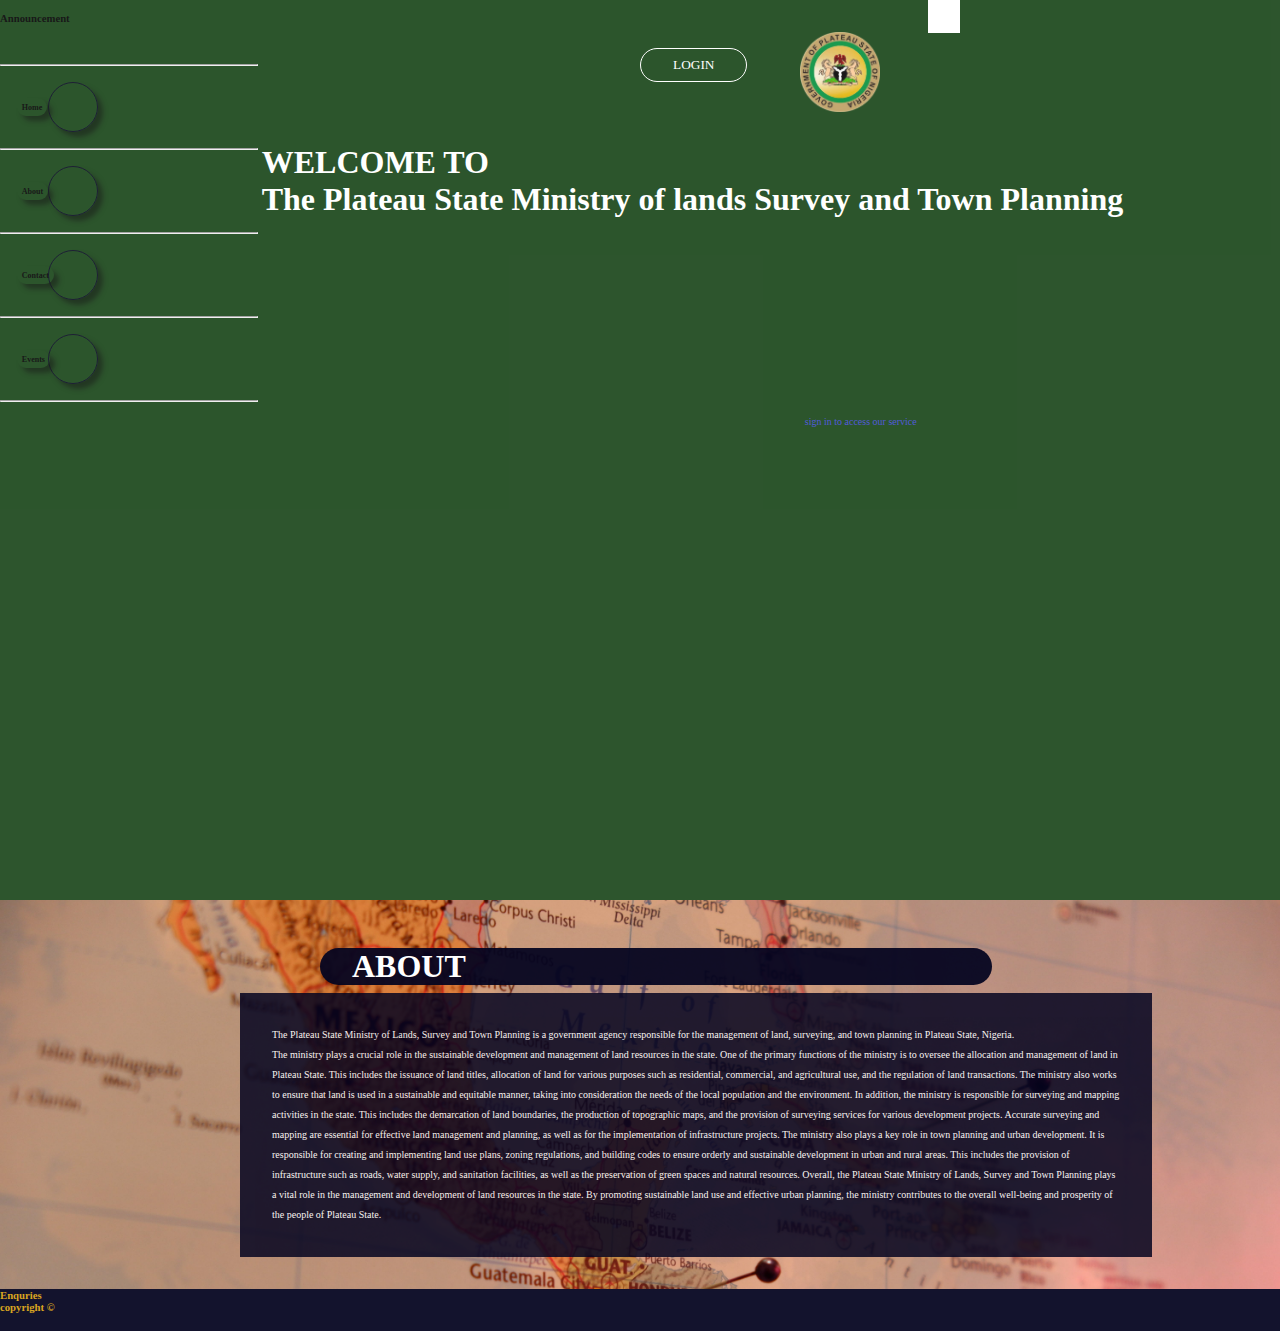
==== commit 774b2c06: "signin form" ====
--- a/index.html
+++ b/index.html
@@ -84,10 +84,10 @@
         </div>
 
         <button class="login">
-            <a href="#">LOGIN</a>
+            <a href="./login.html">LOGIN</a>
         </button>
 
-        <a href="#" class="signup">sign in to access our service</a>
+        <a href="./signup.html" class="signup">sign in to access our service</a>
 
 
     </div>
--- a/style.css
+++ b/style.css
@@ -402,16 +402,22 @@
     .foot {
         color: var(--goldenrod);
         background-color: var(--navyBlue);
+        flex-direction: row;
+        width: 0 auto;
+        justify-content: center;
+        align-items: center;
     }
     
     .socials {
         padding: 0.5 0.5 0.5 0.5;
+        margin: 0rem 0rem 0rem 20rem;
+        justify-self: center;
+        align-self: center;
     }
     
     .socials a i {
         padding: 5px 5px;
         margin: 0 0 0 0;
-        background-color: var(--white);
         border-radius: 50%;
     }
     /* EVENT HTML STYLING */
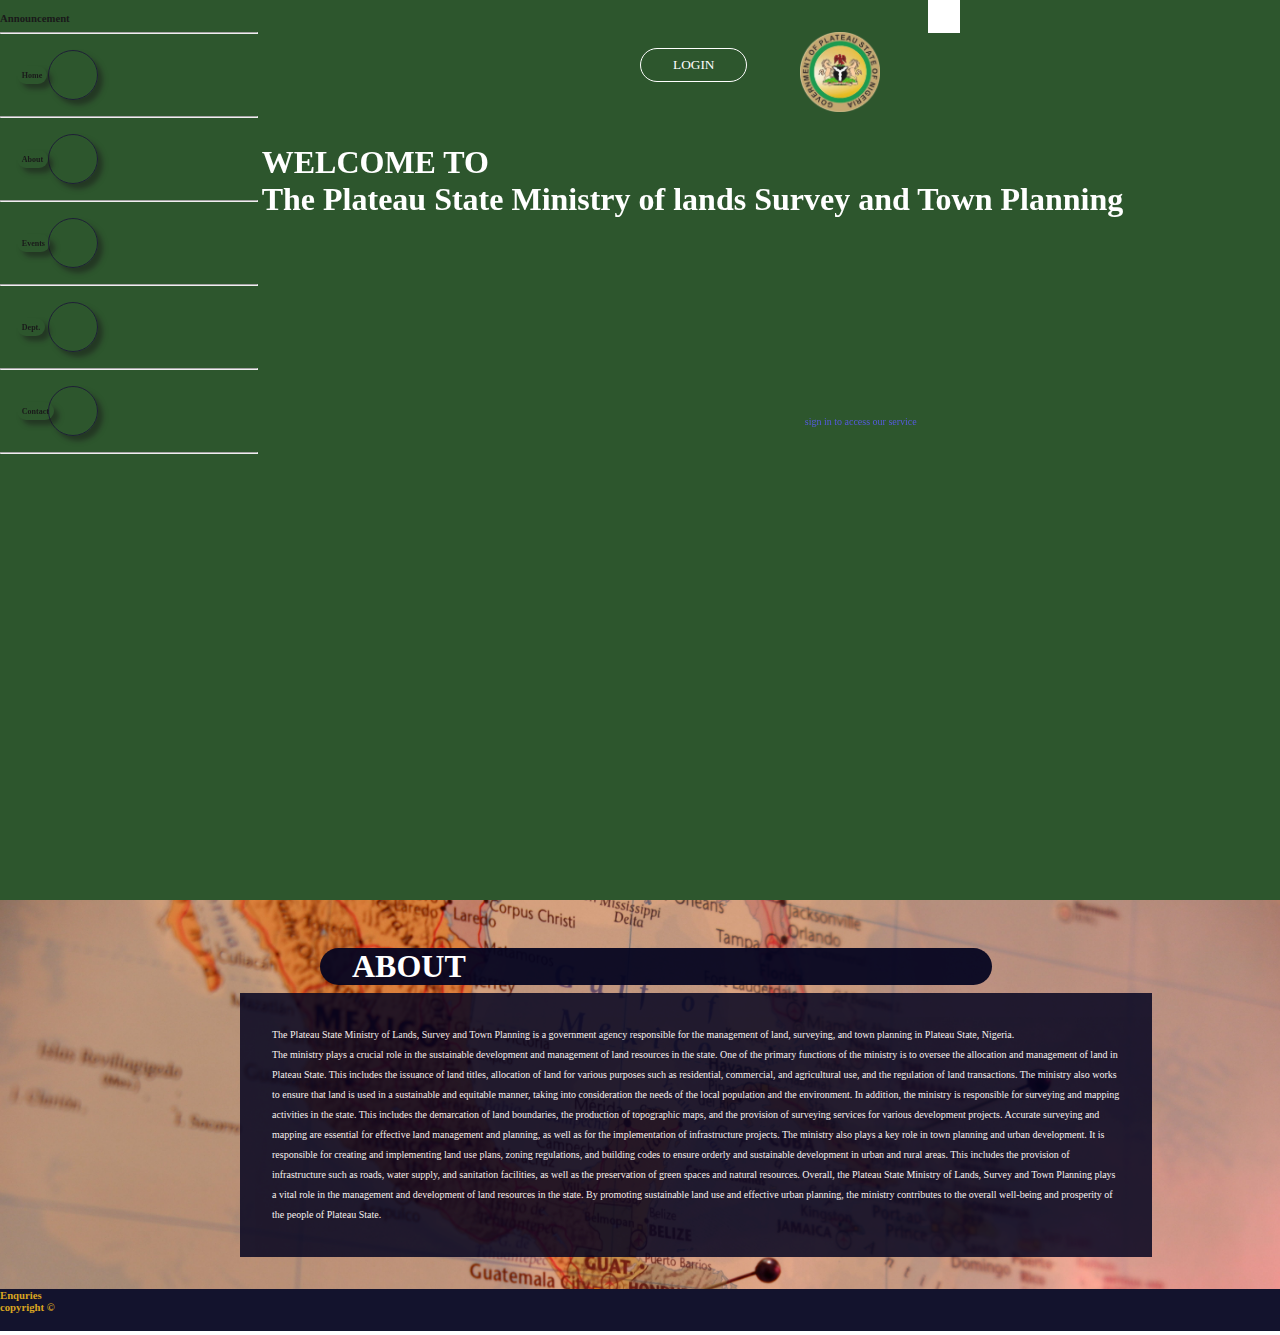
==== commit b147c7db: "departments page" ====
--- a/index.html
+++ b/index.html
@@ -32,6 +32,19 @@
             <hr>
             <!-- horizontal line -->
 
+            <a href="./events.html" class="event">
+                <i class="fa-regular fa-calendar"></i>
+                <h1 class="hnav">Events</h1>
+            </a>
+            <hr>
+            <!-- horizontal line -->
+            <a href="#" class="Departments">
+                <i class="fa-regular fa-calendar"></i>
+                <h1 class="hnav">Dept.</h1>
+            </a>
+            <hr>
+            <!-- horizontal line -->
+
             <div class="contact">
                 <i class="fa-solid fa-address-book" id="dropBtn"></i>
                 <h1 class="hnav">Contact</h1>
@@ -44,13 +57,6 @@
                     <a href="#"> <i class="fa-brands fa-whatsapp"></i>Whatsapp</a>
                 </div>
             </div>
-            <hr>
-            <!-- horizontal line -->
-
-            <a href="./events.html" class="event">
-                <i class="fa-regular fa-calendar"></i>
-                <h1 class="hnav">Events</h1>
-            </a>
             <hr>
             <!-- horizontal line -->
         </div>
--- a/style.css
+++ b/style.css
@@ -50,8 +50,9 @@
     .cntrl {
         width: 40%;
         position: absolute;
+        position: fixed;
         /* background-color: red; */
-        margin: 4rem 0 0 0;
+        margin: 2rem 0 0 0;
     }
     /* Home button  */
     
@@ -95,6 +96,18 @@
     /* Event button */
     
     .event {
+        display: flex;
+        padding: 1rem 1rem;
+        border: 1px solid var(--navyBlue);
+        align-items: center;
+        width: 1rem;
+        height: 1rem;
+        margin: 1rem 0 1rem 3rem;
+        border-radius: 50%;
+        box-shadow: var(--box-shadow);
+    }
+    
+    .Departments {
         display: flex;
         padding: 1rem 1rem;
         border: 1px solid var(--navyBlue);
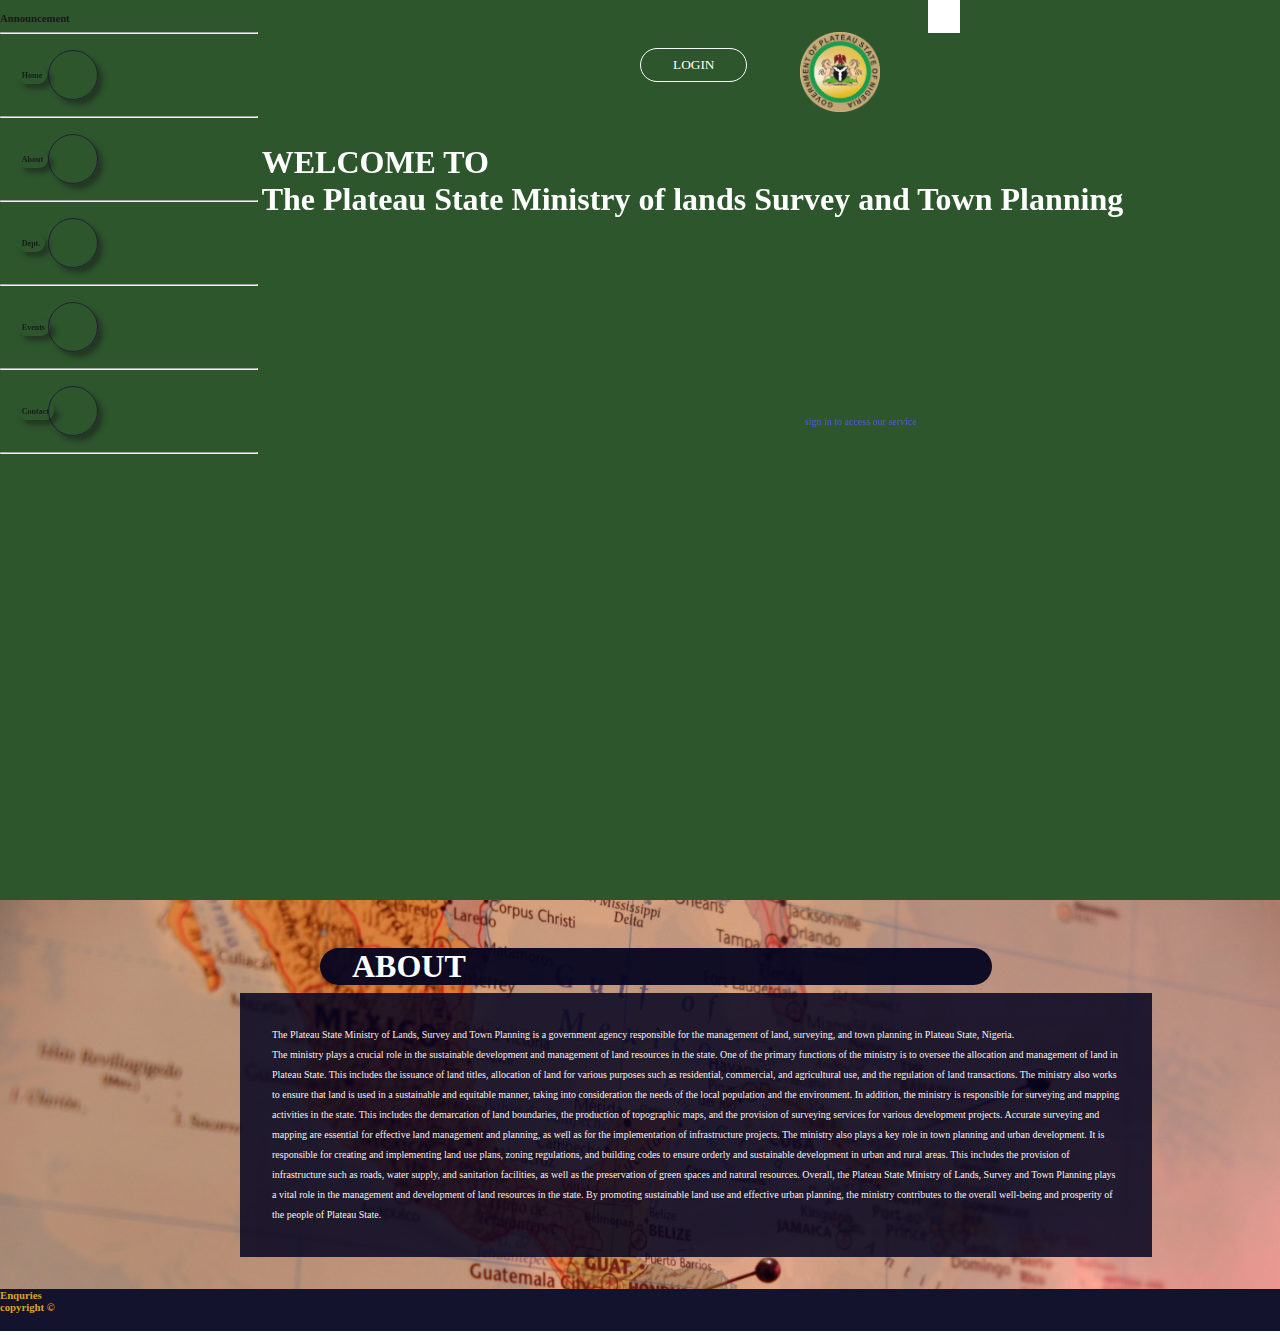
==== commit e72fbbcb: "login atyle modified" ====
--- a/index.html
+++ b/index.html
@@ -32,15 +32,15 @@
             <hr>
             <!-- horizontal line -->
 
-            <a href="./events.html" class="event">
+            <a href="./dept.html" class="event">
                 <i class="fa-regular fa-calendar"></i>
-                <h1 class="hnav">Events</h1>
+                <h1 class="hnav">Dept.</h1>
             </a>
             <hr>
             <!-- horizontal line -->
-            <a href="#" class="Departments">
+            <a href="./events.html" class="Departments">
                 <i class="fa-regular fa-calendar"></i>
-                <h1 class="hnav">Dept.</h1>
+                <h1 class="hnav"> Events</h1>
             </a>
             <hr>
             <!-- horizontal line -->
